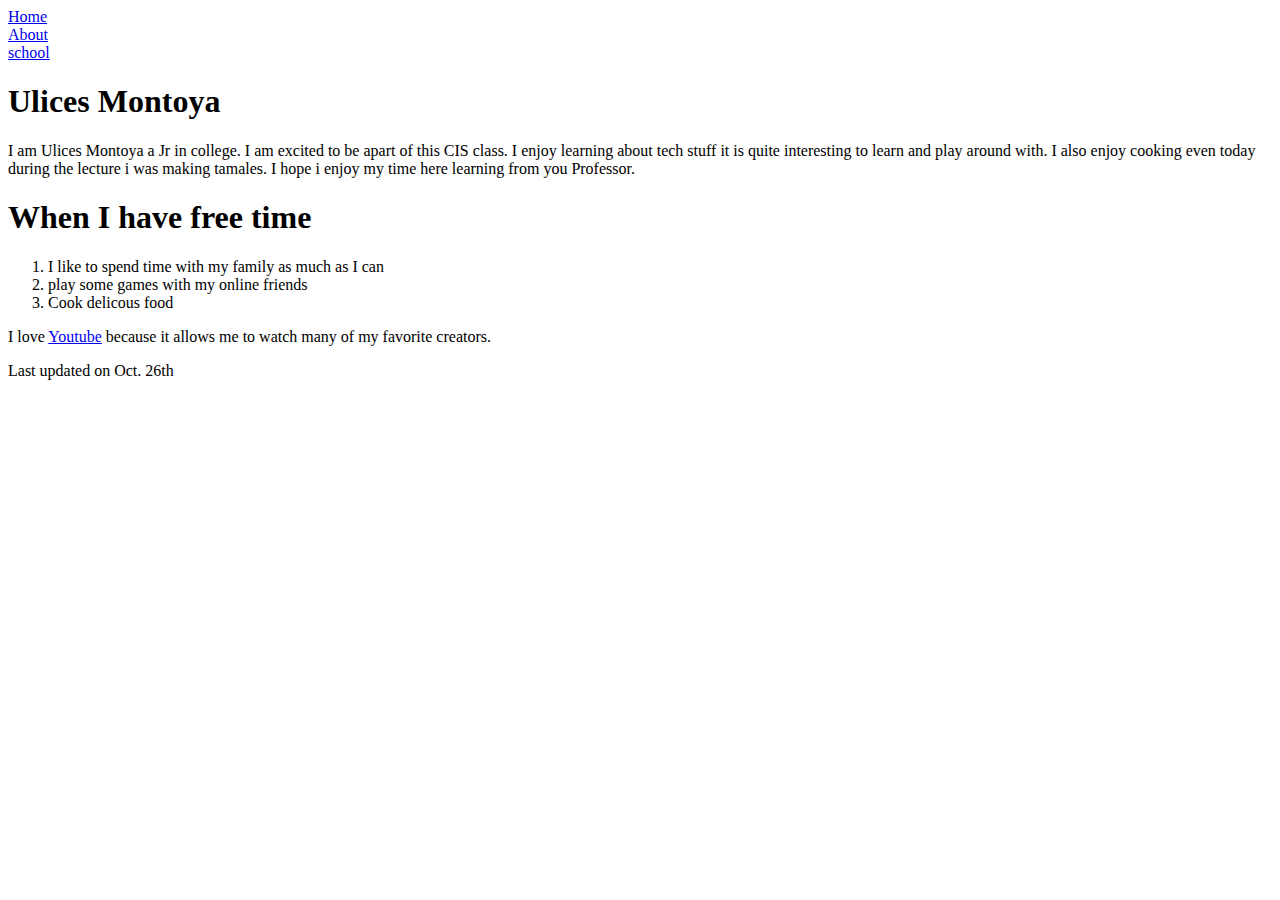
==== index.html @ 71ab48b8 "Add files via upload" ====
<!doctype html>
<html lang="en">
<head>
	<meta charset="utf-8">
<title>Thing I Wrote</title>
 </head>
 <body>
 <nav>
		<li><a href="index.html">Home</a></li>
		<li><a href="about.html">About</a></li>
	<li><a href="School.html">school</a> </li>
		</nav>
<h1><strong> Ulices Montoya</strong></h1>
<p>I am Ulices Montoya a Jr in college. I am excited to be apart of this CIS class. I enjoy learning about tech stuff
   it is quite interesting to learn and play around with. I also enjoy cooking even today during the lecture i was making tamales. 
   I hope i enjoy my time here learning from you Professor. </p>
<h1><strong>When I have free time</strong></h1>
<ol>
  <li>I like to spend time with my family as much as I can</li>
  <li>play some games with my online friends</li>
  <li>Cook delicous food</li>
  
</ol>

<p>I love <a href="https://www.youtube.com">Youtube</a> because it allows me to watch many of my favorite creators.</p>
<footer>Last updated on Oct. 26th</footer>
</body>
</html>
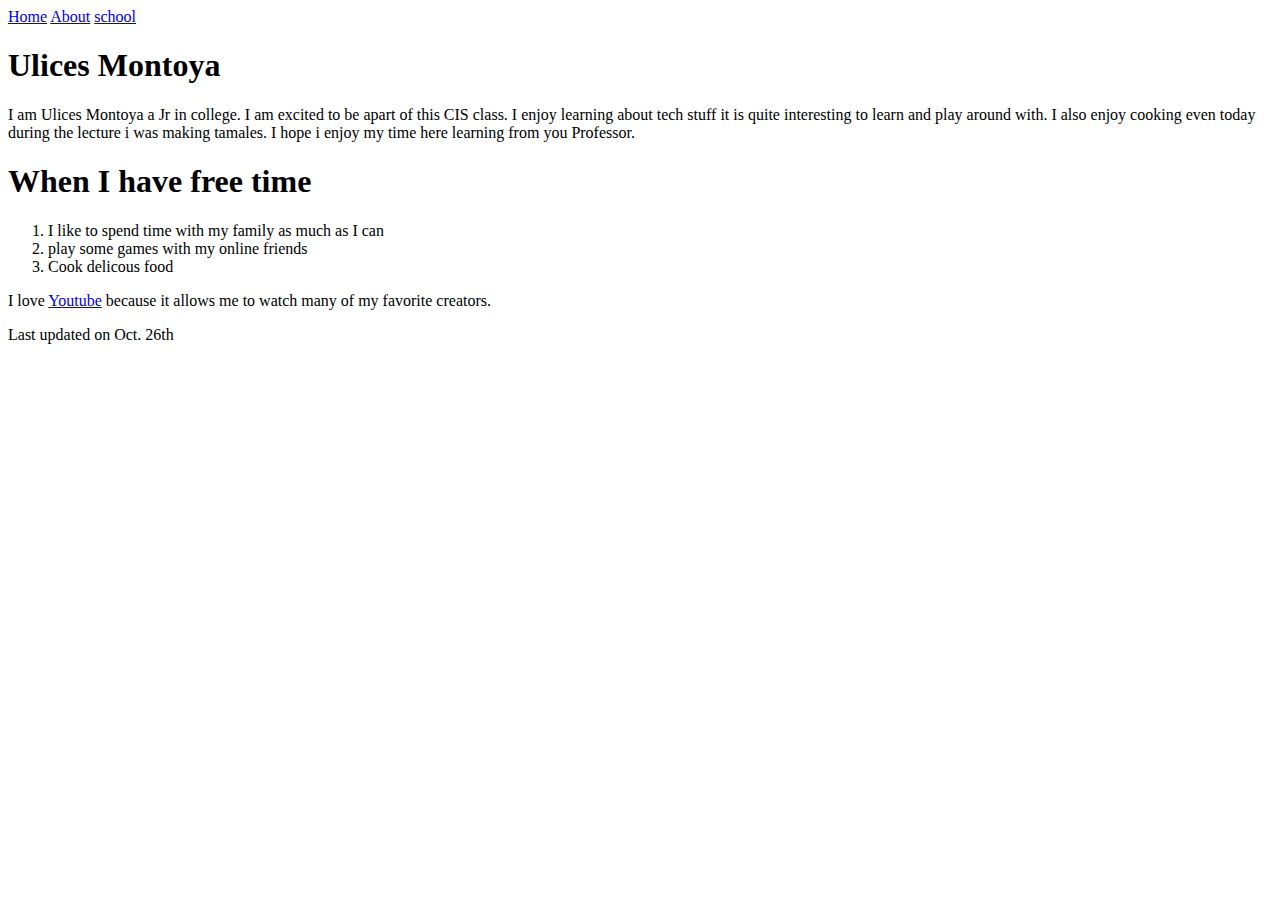
==== commit 0ef7b630: "Update index.html" ====
--- a/index.html
+++ b/index.html
@@ -6,9 +6,9 @@
  </head>
  <body>
  <nav>
-		<li><a href="index.html">Home</a></li>
-		<li><a href="about.html">About</a></li>
-	<li><a href="School.html">school</a> </li>
+		<a href="index.html">Home</a>
+		<a href="about.html">About</a>
+	<a href="School.html">school</a> 
 		</nav>
 <h1><strong> Ulices Montoya</strong></h1>
 <p>I am Ulices Montoya a Jr in college. I am excited to be apart of this CIS class. I enjoy learning about tech stuff
@@ -25,4 +25,4 @@
 <p>I love <a href="https://www.youtube.com">Youtube</a> because it allows me to watch many of my favorite creators.</p>
 <footer>Last updated on Oct. 26th</footer>
 </body>
-</html> +</html> 
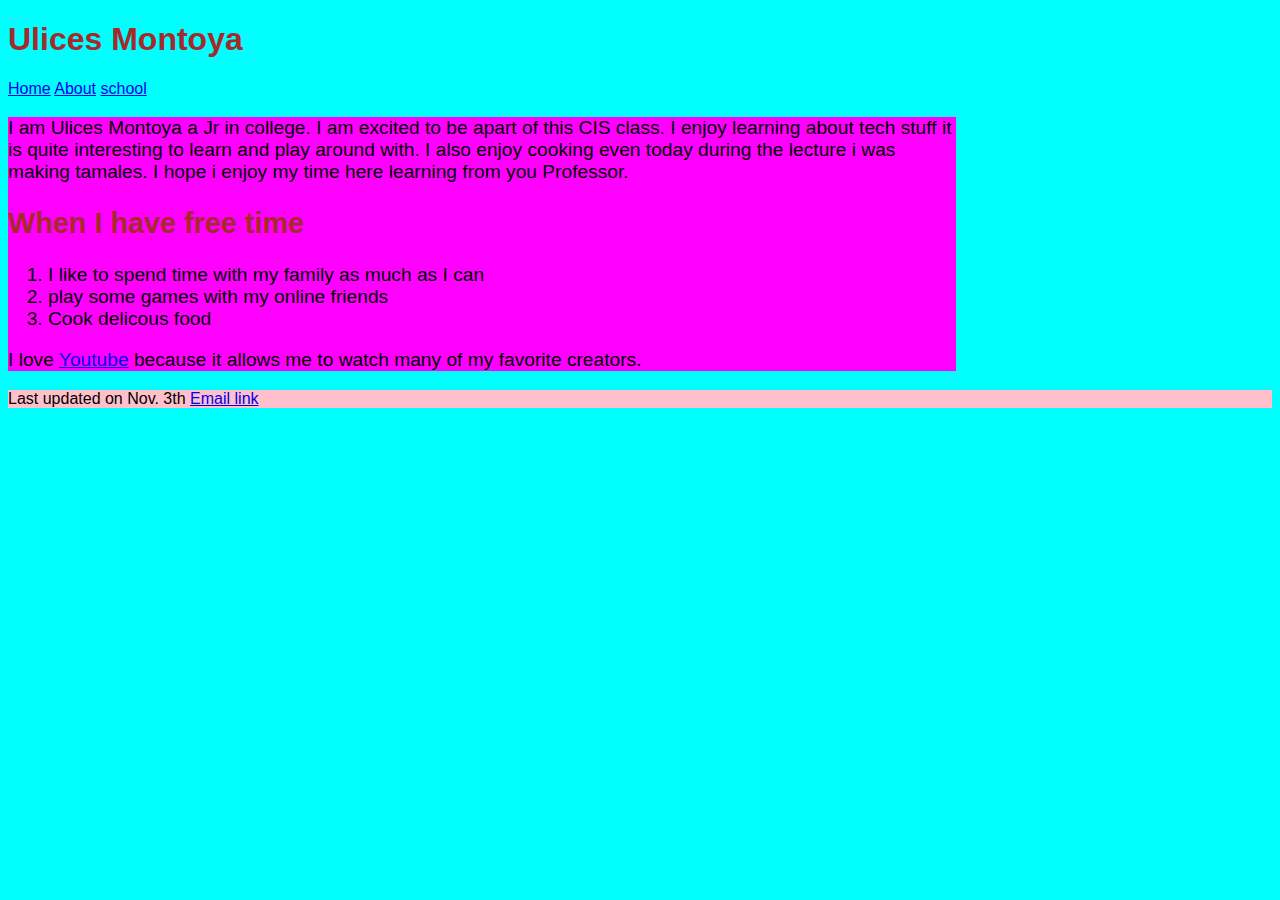
==== commit 9725545e: "Add files via upload" ====
--- a/index.html
+++ b/index.html
@@ -2,19 +2,23 @@
 <html lang="en">
 <head>
 	<meta charset="utf-8">
+	<link rel="stylesheet" href="main.css">
 <title>Thing I Wrote</title>
  </head>
  <body>
+ <h1><strong> Ulices Montoya</strong></h1>
  <nav>
 		<a href="index.html">Home</a>
 		<a href="about.html">About</a>
 	<a href="School.html">school</a> 
+	
 		</nav>
-<h1><strong> Ulices Montoya</strong></h1>
+<section>
 <p>I am Ulices Montoya a Jr in college. I am excited to be apart of this CIS class. I enjoy learning about tech stuff
    it is quite interesting to learn and play around with. I also enjoy cooking even today during the lecture i was making tamales. 
-   I hope i enjoy my time here learning from you Professor. </p>
-<h1><strong>When I have free time</strong></h1>
+   I hope i enjoy my time here learning from you Professor.</p>
+  
+<h2><strong>When I have free time</strong></h2>
 <ol>
   <li>I like to spend time with my family as much as I can</li>
   <li>play some games with my online friends</li>
@@ -23,6 +27,8 @@
 </ol>
 
 <p>I love <a href="https://www.youtube.com">Youtube</a> because it allows me to watch many of my favorite creators.</p>
-<footer>Last updated on Oct. 26th</footer>
+</section>
+<footer>Last updated on Nov. 3th <a href="mailto:umonto09@gmail.com?subject=subjecttext"> Email link</a></footer>
+
 </body>
-</html> 
+</html> --- a/main.css
+++ b/main.css
@@ -0,0 +1,15 @@
+body {background-color:cyan;
+       font-family: segoe, fantasy, sans-serif;}
+
+header {background-color:grey;
+		}
+h1,h2{color:brown;}
+nav> ul {line-height:2em;
+	list-style-type: none;
+	padding-left:5px;} 
+	
+section {background-color:magenta;
+		 width:75%;
+		font-size: 1.2em;}
+		 
+footer {background-color:pink;}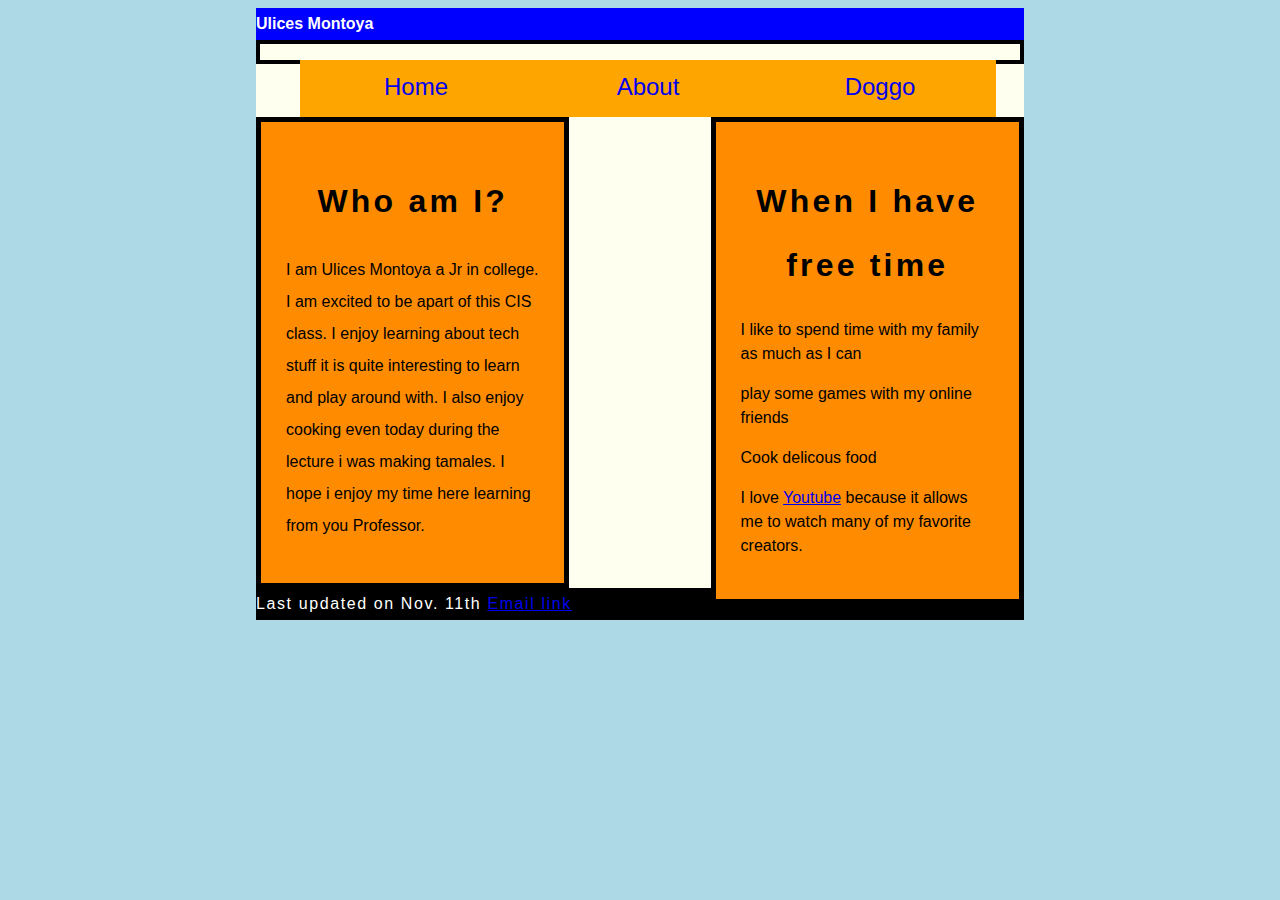
==== commit 192e7c85: "Add files via upload" ====
--- a/index.html
+++ b/index.html
@@ -6,29 +6,36 @@
 <title>Thing I Wrote</title>
  </head>
  <body>
- <h1><strong> Ulices Montoya</strong></h1>
- <nav>
-		<a href="index.html">Home</a>
-		<a href="about.html">About</a>
-	<a href="School.html">school</a> 
+ <header><strong> Ulices Montoya</strong></header>
+	<nav>
+		<ul>
+		<li><a href="index.html">Home</a></li>
+		<li><a href="about.html">About</a></li>
+		<li><a href="Mydog.html">Doggo</a></li>
+		</ul>
+		</nav>
+		
+	<section id="leftColumn">
 	
-		</nav>
-<section>
-<p>I am Ulices Montoya a Jr in college. I am excited to be apart of this CIS class. I enjoy learning about tech stuff
-   it is quite interesting to learn and play around with. I also enjoy cooking even today during the lecture i was making tamales. 
-   I hope i enjoy my time here learning from you Professor.</p>
+<h1><strong>Who am I?</strong></h1>
+	<p>I am Ulices Montoya a Jr in college. I am excited to be apart of this CIS class. I enjoy learning about tech stuff
+		it is quite interesting to learn and play around with. I also enjoy cooking even today during the lecture i was making tamales. 
+	   I hope i enjoy my time here learning from you Professor.</p>
+	</section>
+	
+	<section id="rightColumn">
+<h1><strong>When I have free time</strong></h1>
+
+  <p>I like to spend time with my family as much as I can</p>
+  <p>play some games with my online friends</p>
+  <p>Cook delicous food</p>
+ 
+
+
   
-<h2><strong>When I have free time</strong></h2>
-<ol>
-  <li>I like to spend time with my family as much as I can</li>
-  <li>play some games with my online friends</li>
-  <li>Cook delicous food</li>
-  
-</ol>
-
 <p>I love <a href="https://www.youtube.com">Youtube</a> because it allows me to watch many of my favorite creators.</p>
 </section>
-<footer>Last updated on Nov. 3th <a href="mailto:umonto09@gmail.com?subject=subjecttext"> Email link</a></footer>
+<footer>Last updated on Nov. 11th <a href="mailto:umonto09@gmail.com?subject=subjecttext"> Email link</a></footer>
 
 </body>
 </html> --- a/main.css
+++ b/main.css
@@ -1,15 +1,107 @@
-body {background-color:cyan;
-       font-family: segoe, fantasy, sans-serif;}
+@charset "utf-8";
 
-header {background-color:grey;
-		}
-h1,h2{color:brown;}
-nav> ul {line-height:2em;
-	list-style-type: none;
-	padding-left:5px;} 
+
+html {
+ background-color: lightblue;
+}
+
+body {
+	background-color: ivory;
+	font-family: Verdana, Geneva, sans-serif;
 	
-section {background-color:magenta;
-		 width:75%;
-		font-size: 1.2em;}
-		 
-footer {background-color:pink;}+}
+
+body {
+
+   margin-left: auto;
+   margin-right: auto;
+   width: 60%;
+}
+img {
+   display: block;
+   width: 100%;
+   margin: 0px;
+}
+header {
+
+	color: white;
+	line-height:2em;
+	background-color: blue;
+}
+
+
+h1 {
+	text-align: center;
+	line-height:2em;
+	font-family: Quicksand, Verdana, Geneva, sans-serif;
+	letter-spacing: 0.1em;
+}
+
+header h1 {
+	text-align: left;
+}
+
+
+nav {
+	border: 4px solid black;
+}
+
+nav li {
+	display: block;
+	float: left;
+
+	text-align: center;
+	background-color: orange;
+	width: 32.22222%;
+	
+	line-height:3.4em;
+
+}
+
+
+
+
+li a {
+	font-size: 1.5em;
+	text-decoration: none;
+}
+
+
+
+section#leftColumn{
+	border: thick solid black;
+
+	float: left;
+	line-height:2em;
+	padding: 25px;
+	background-color: darkorange;
+	width:33%;
+}
+
+section#rightColumn{
+	border: thick solid black;
+	float: right;
+	line-height:1.5em;
+	padding: 25px;
+	background-color: darkorange;
+	width:33%;
+}
+
+article {
+	float: right;
+	padding-left: 25px;
+	padding-right: 25px;
+	width: 35%;
+
+	background-color: darkorange;
+}
+
+footer {
+	display: block;
+	clear: left;
+	color: white;
+	line-height:2em;
+	background-color: black;
+	font-family: Quicksand, Verdana, Geneva, sans-serif;
+	letter-spacing: 0.1em;
+}
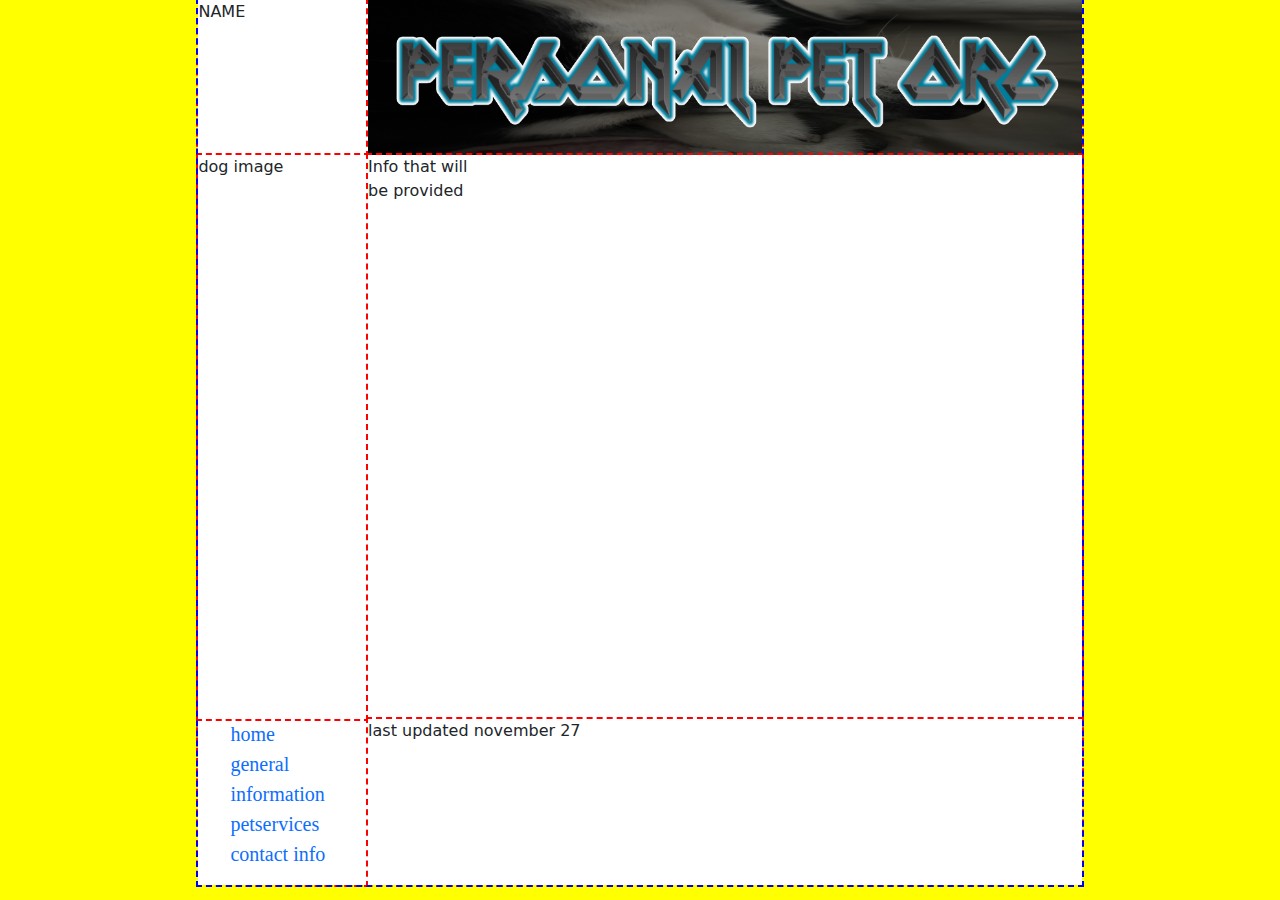
==== commit 5c3d5423: "Add files via upload" ====
--- a/index.html
+++ b/index.html
@@ -1,41 +1,47 @@
-<!doctype html>
-<html lang="en">
+<!DOCTYPE html>
+<html lang ="en">
 <head>
 	<meta charset="utf-8">
-	<link rel="stylesheet" href="main.css">
-<title>Thing I Wrote</title>
- </head>
- <body>
- <header><strong> Ulices Montoya</strong></header>
-	<nav>
-		<ul>
-		<li><a href="index.html">Home</a></li>
-		<li><a href="about.html">About</a></li>
-		<li><a href="Mydog.html">Doggo</a></li>
-		</ul>
+	 <link href="https://cdn.jsdelivr.net/npm/bootstrap@5.2.3/dist/css/bootstrap.min.css" rel="stylesheet">
+  <script src="https://cdn.jsdelivr.net/npm/bootstrap@5.2.3/dist/js/bootstrap.bundle.min.js"></script>
+	<link rel="stylesheet" href="Project2-2.css">
+	<title>My Dog</title>
+</head>
+<body>
+	<header>
+		<nav>
+			<ul>
+				<li><a href="index.html">home</a></li>
+				<li><a href="general_info.html">general information</a></li>
+				 <li><a href="petservices.html">petservices</a></li>
+				<li><a href="contact_info.html">contact info</a></li>
+			</ul>
 		</nav>
+	</header>
+	
+	<div id="section1">
+		<p>NAME</p>
+	</div>
+	
+	<div id="section2">
 		
-	<section id="leftColumn">
+		<img src="doggooo.png" alt="pupper" >
+	</div>
 	
-<h1><strong>Who am I?</strong></h1>
-	<p>I am Ulices Montoya a Jr in college. I am excited to be apart of this CIS class. I enjoy learning about tech stuff
-		it is quite interesting to learn and play around with. I also enjoy cooking even today during the lecture i was making tamales. 
-	   I hope i enjoy my time here learning from you Professor.</p>
-	</section>
+	<div id="section3">
+		<p>dog image</p>
+	</div>	
 	
-	<section id="rightColumn">
-<h1><strong>When I have free time</strong></h1>
-
-  <p>I like to spend time with my family as much as I can</p>
-  <p>play some games with my online friends</p>
-  <p>Cook delicous food</p>
- 
-
-
-  
-<p>I love <a href="https://www.youtube.com">Youtube</a> because it allows me to watch many of my favorite creators.</p>
-</section>
-<footer>Last updated on Nov. 11th <a href="mailto:umonto09@gmail.com?subject=subjecttext"> Email link</a></footer>
-
-</body>
-</html> +	<div id="section4">
+		<p>Info that will be provided</p>
+	</div>
+	
+	<footer>
+		<p>last updated november 27</p>
+	</footer>
+	
+	
+	
+	
+	
+</body>--- a/Project2-2.css
+++ b/Project2-2.css
@@ -0,0 +1,159 @@
+@charset "utf-8";
+
+body{
+	display:grid;
+	margin-right: auto;
+	margin-left: auto;
+	width: 69%;
+	 outline: 2px dashed blue;
+	grid-template-areas: 'name organization' 'image info' 'header footer';
+	background-color: yellow;
+}
+
+body > * {
+	outline: 2px dashed red;
+	background-color: white;
+}
+
+a {
+	text-decoration: none;	
+	font-family: "Comic Sans MS", "Comic Sans", cursive;
+	font-size: 20px; 
+}
+ul{
+list-style-type: none;
+
+}
+
+
+header {
+	grid-area: header;
+	
+}
+
+div#section1 {
+	grid-area: name;
+}
+
+div#section2 {
+	grid-area: organization;
+	font-family: "Comic Sans MS", "Comic Sans", cursive;
+	
+}
+
+div#section3 {
+	grid-area: image;
+}
+
+div#section4 {
+	grid-area: info;
+	padding-bottom: 500px;
+	padding-right: 600px;
+}
+
+footer{
+	grid-area: footer;
+}
+ 
+div#section2 > img { 
+width: 100%; 
+height: 100%;
+}
+
+form#survey { 
+ display: flex; 
+ flex-flow: row wrap; 
+}
+form#survey > fieldset { 
+ background-color: rgb(21, 212, 181); 
+ border-radius: 20px; 
+ flex: 1 1 300px; 
+ font-size: 0.85em; 
+ padding: 10px; 
+ margin: 10px; 
+}
+div.formRow { 
+ display: flex; 
+ flex-flow: row wrap; 
+ margin: 7px 0px; 
+}
+div.formRow > * { 
+ flex: 145 145 150px; 
+}
+
+
+
+legend { 
+ background-color: rgb(129, 201, 25); 
+ color: white; 
+ padding: 5px; 
+}
+
+
+
+textarea { 
+ margin-top: 10px; 
+ height: 100px; 
+ width: 95%; 
+}
+
+
+
+div.formRow > input#dineSpin { 
+ flex: 0 0 50px; 
+}
+
+
+
+div#buttons { 
+ text-align: center; 
+ width: 100%; 
+}
+input[type='submit'], input[type='reset'] { 
+ font-size: 1.2em; 
+ padding: 5px; 
+ margin: 25px; 
+}
+
+
+
+
+
+input:focus, select:focus, textarea:focus { 
+ background-color: rgb(220, 255, 220); 
+}
+input#name:focus:valid, 
+input#zip:focus:valid, 
+input#phone:focus:valid, 
+input#mail:focus:valid { 
+ background: rgb(220, 255, 220) url(rb_valid.png) bottom 
+right/contain no-repeat; 
+}
+input#name:focus:invalid, 
+input#zip:focus:invalid, 
+input#phone:focus:invalid, 
+input#mail:focus:invalid { 
+ background: rgb(255, 232, 233) url(rb_invalid.png) bottom 
+right/contain no-repeat; 
+}
+
+div.gallery {
+  margin: 30px;
+  border: 5px solid #ccc;
+  float: left;
+  width: 180px;
+}
+
+div.gallery:hover {
+  border: 1px solid #777;
+}
+
+div.gallery img {
+  width: 100%;
+  height: auto;
+}
+
+div.desc {
+  padding: 15px;
+  text-align: center;
+}
